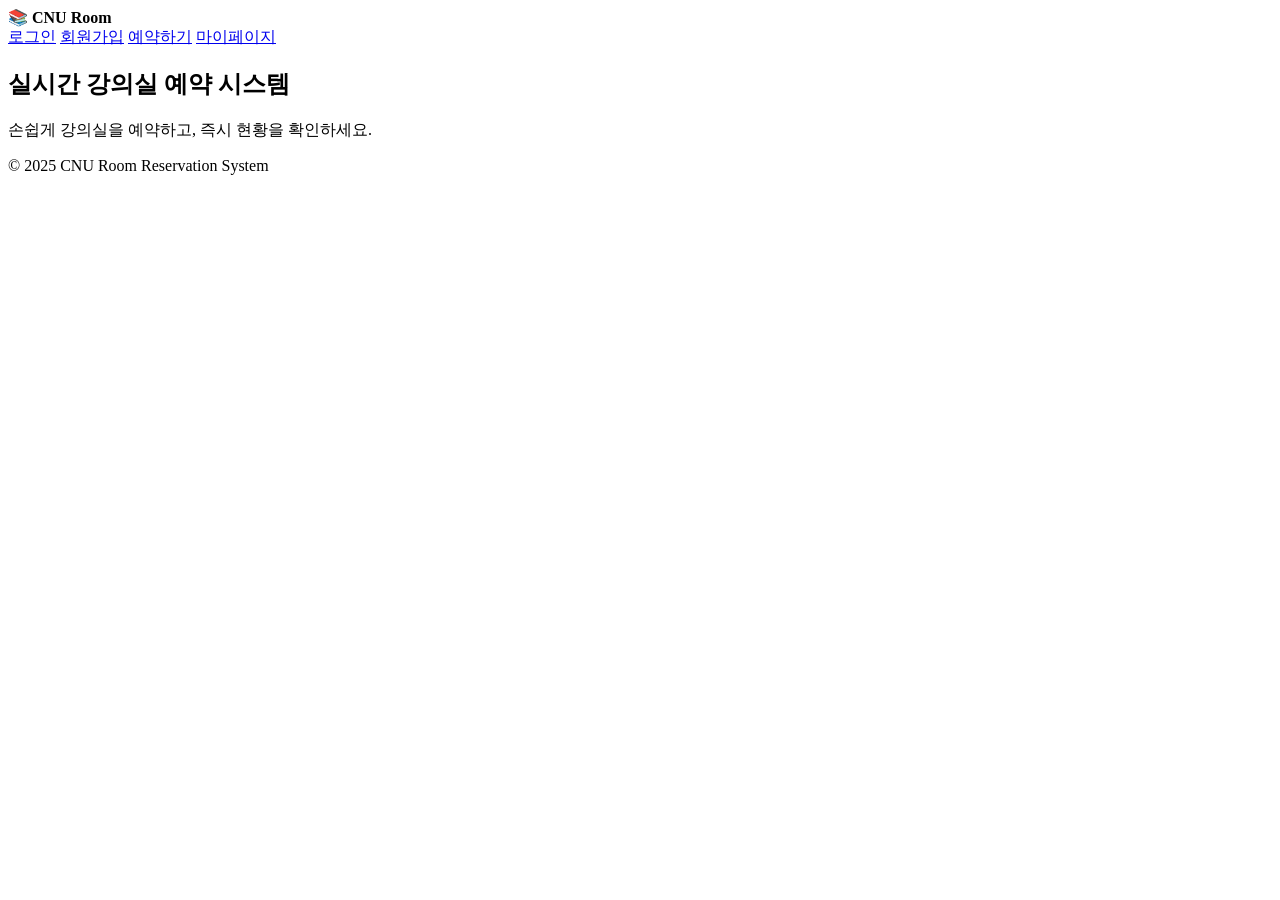
==== src/main/resources/templates/index.html @ 9e8ed8b1 "front" ====
<!DOCTYPE html>
<html lang="ko">
<head>
    <meta charset="UTF-8">
    <title>실시간 강의실 예약 시스템</title>
    <link rel="stylesheet" href="static/style.css">
</head>
<body>
<header>
    <div><b>📚 CNU Room</b></div>
    <nav>
        <a href="login.html">로그인</a>
        <a href="register.html">회원가입</a>
        <a href="reserve.html">예약하기</a>
        <a href="mypage.html">마이페이지</a>
    </nav>
</header>

<section class="hero">
    <h1>실시간 강의실 예약 시스템</h1>
    <p>손쉽게 강의실을 예약하고, 즉시 현황을 확인하세요.</p>
</section>

<footer>© 2025 CNU Room Reservation System</footer>
</body>
</html>
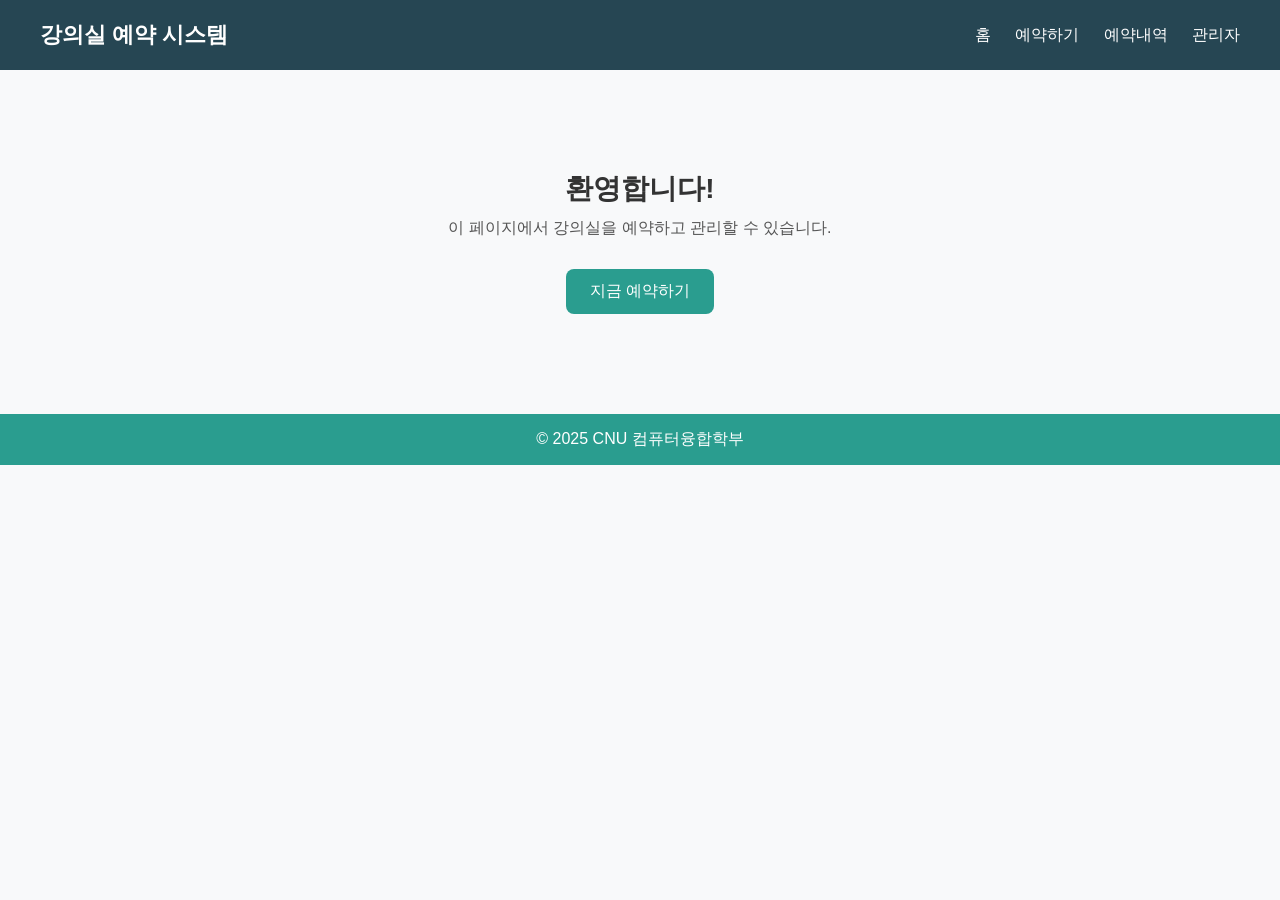
==== commit 98e57b1b: "feature/reserve" ====
--- a/src/main/resources/templates/index.html
+++ b/src/main/resources/templates/index.html
@@ -2,25 +2,58 @@
 <html lang="ko">
 <head>
     <meta charset="UTF-8">
-    <title>실시간 강의실 예약 시스템</title>
-    <link rel="stylesheet" href="static/style.css">
+    <meta name="viewport" content="width=device-width, initial-scale=1.0">
+    <title>강의실 예약 시스템</title>
+    <link rel="stylesheet" href="../static/style.css">
 </head>
 <body>
 <header>
-    <div><b>📚 CNU Room</b></div>
+    <h1>강의실 예약 시스템</h1>
     <nav>
-        <a href="login.html">로그인</a>
-        <a href="register.html">회원가입</a>
+        <a href="index.html">홈</a>
         <a href="reserve.html">예약하기</a>
-        <a href="mypage.html">마이페이지</a>
+        <a href="list.php">예약내역</a>
+        <a href="admin.php">관리자</a>
     </nav>
 </header>
 
-<section class="hero">
-    <h1>실시간 강의실 예약 시스템</h1>
-    <p>손쉽게 강의실을 예약하고, 즉시 현황을 확인하세요.</p>
-</section>
+<main class="main-container">
+    <section class="intro">
+        <h2>환영합니다!</h2>
+        <p>이 페이지에서 강의실을 예약하고 관리할 수 있습니다.</p>
+        <button onclick="location.href='reserve.html'">지금 예약하기</button>
+    </section>
+</main>
 
-<footer>© 2025 CNU Room Reservation System</footer>
+<footer>
+    <p>&copy; 2025 CNU 컴퓨터융합학부</p>
+</footer>
 </body>
 </html>
+
+<!--<!DOCTYPE html>-->
+<!--<html lang="ko">-->
+<!--<head>-->
+<!--    <meta charset="UTF-8">-->
+<!--    <title>실시간 강의실 예약 시스템</title>-->
+<!--    <link rel="stylesheet" href="static/style.css">-->
+<!--</head>-->
+<!--<body>-->
+<!--<header>-->
+<!--    <div><b>📚 CNU Room</b></div>-->
+<!--    <nav>-->
+<!--        <a href="login.html">로그인</a>-->
+<!--        <a href="register.html">회원가입</a>-->
+<!--        <a href="reserve.html">예약하기</a>-->
+<!--        <a href="mypage.html">마이페이지</a>-->
+<!--    </nav>-->
+<!--</header>-->
+
+<!--<section class="hero">-->
+<!--    <h1>실시간 강의실 예약 시스템</h1>-->
+<!--    <p>손쉽게 강의실을 예약하고, 즉시 현황을 확인하세요.</p>-->
+<!--</section>-->
+
+<!--<footer>© 2025 CNU Room Reservation System</footer>-->
+<!--</body>-->
+<!--</html>-->
--- a/src/main/resources/static/style.css
+++ b/src/main/resources/static/style.css
@@ -0,0 +1,928 @@
+/* 기본 설정 */
+* {
+    box-sizing: border-box;
+    margin: 0;
+    padding: 0;
+    font-family: "Noto Sans KR", sans-serif;
+}
+
+body {
+    background-color: #f8f9fa;
+    color: #333;
+}
+
+/* 헤더 */
+header {
+    background-color: #264653;
+    color: white;
+    padding: 20px 40px;
+    display: flex;
+    justify-content: space-between;
+    align-items: center;
+    position: sticky;
+    top: 0;
+    z-index: 10;
+}
+
+header h1 {
+    font-size: 22px;
+    font-weight: 700;
+}
+
+nav a {
+    color: white;
+    margin-left: 20px;
+    text-decoration: none;
+    font-weight: 500;
+}
+
+nav a:hover {
+    text-decoration: underline;
+}
+
+/* 메인 */
+.main-container {
+    text-align: center;
+    padding: 100px 20px;
+}
+
+.main-container h2 {
+    font-size: 28px;
+    margin-bottom: 10px;
+}
+
+.main-container p {
+    color: #555;
+    margin-bottom: 30px;
+}
+
+button {
+    background-color: #2a9d8f;
+    color: white;
+    border: none;
+    padding: 12px 24px;
+    font-size: 16px;
+    border-radius: 8px;
+    cursor: pointer;
+}
+
+button:hover {
+    background-color: #21867a;
+}
+
+/* 푸터 */
+footer {
+    text-align: center;
+    background-color: #2a9d8f;
+    color: white;
+    padding: 15px 0;
+    position: relative;
+    bottom: 0;
+    width: 100%;
+}
+
+/* =============================== */
+/*   달력 화면 (예약 1단계)       */
+/*================================ */
+.reservation-main {
+    padding: 20px;
+    max-width: 1200px;
+    margin: 0 auto;
+}
+
+.calendar-container {
+    background: white;
+    padding: 30px;
+    border-radius: 10px;
+    box-shadow: 0 2px 10px rgba(0,0,0,0.1);
+    margin: 20px 0;
+}
+
+.calendar-container h2 {
+    text-align: center;
+    color: #264653;
+    margin-bottom: 20px;
+    font-size: 24px;
+}
+
+.calendar-header {
+    text-align: center;
+    font-size: 20px;
+    font-weight: 600;
+    margin-bottom: 15px;
+    color: #264653;
+}
+
+.calendar-info {
+    background-color: #f0f7f6;
+    padding: 15px;
+    border-radius: 8px;
+    margin-bottom: 20px;
+    text-align: center;
+    color: #555;
+}
+
+.calendar {
+    margin-top: 20px;
+}
+
+.calendar-weekdays {
+    display: grid;
+    grid-template-columns: repeat(7, 1fr);
+    gap: 5px;
+    margin-bottom: 10px;
+}
+
+.weekday {
+    text-align: center;
+    font-weight: 600;
+    padding: 10px;
+    background-color: #e9ecef;
+    border-radius: 5px;
+    color: #495057;
+}
+
+.calendar-days {
+    display: grid;
+    grid-template-columns: repeat(7, 1fr);
+    gap: 5px;
+}
+
+.calendar-day {
+    aspect-ratio: 1;
+    display: flex;
+    flex-direction: column;
+    align-items: center;
+    justify-content: center;
+    padding: 10px;
+    border: 1px solid #dee2e6;
+    border-radius: 5px;
+    cursor: pointer;
+    position: relative;
+    background-color: white;
+}
+
+.calendar-day.weekend {
+    background-color: #faf5f0;
+}
+
+.calendar-day.other-month {
+    color: #adb5bd;
+    background-color: #f8f9fa;
+    cursor: default;
+}
+
+.calendar-day.disabled {
+    color: #adb5bd;
+    background-color: #f8f9fa;
+    cursor: not-allowed;
+}
+
+.calendar-day.available {
+    background-color: white;
+    cursor: pointer;
+}
+
+.calendar-day.available:hover {
+    background-color: #e8f5e9;
+}
+
+.calendar-day.today {
+    background-color: #fff9c4;
+    font-weight: 600;
+}
+
+.date-number {
+    font-size: 16px;
+    margin-bottom: 5px;
+}
+
+.add-btn {
+    background-color: #2a9d8f;
+    color: white;
+    border: none;
+    border-radius: 5px;
+    width: 30px;
+    height: 30px;
+    display: flex;
+    align-items: center;
+    justify-content: center;
+    cursor: pointer;
+    font-size: 18px;
+    font-weight: bold;
+    padding: 0;
+    margin-top: 5px;
+}
+
+.add-btn:hover {
+    background-color: #21867a;
+}
+
+.add-icon {
+    line-height: 1;
+}
+
+/* =============================== */
+/*   강의실/시간 선택 화면 (2단계) */
+/*================================ */
+.room-time-main {
+    padding: 20px;
+    max-width: 1200px;
+    margin: 0 auto;
+}
+
+.room-time-container {
+    background: white;
+    padding: 30px;
+    border-radius: 10px;
+    box-shadow: 0 2px 10px rgba(0,0,0,0.1);
+    margin: 20px 0;
+}
+
+.room-time-container h2 {
+    text-align: center;
+    color: #264653;
+    margin-bottom: 20px;
+    font-size: 24px;
+}
+
+.selected-date-info {
+    background-color: #f0f7f6;
+    padding: 15px;
+    border-radius: 8px;
+    margin-bottom: 20px;
+    text-align: center;
+    font-weight: 600;
+    color: #264653;
+}
+
+.rooms-list {
+    display: flex;
+    flex-direction: column;
+    gap: 20px;
+}
+
+.room-card {
+    background: white;
+    border: 1px solid #dee2e6;
+    border-radius: 10px;
+    padding: 20px;
+    box-shadow: 0 2px 5px rgba(0,0,0,0.1);
+}
+
+.room-header {
+    display: flex;
+    justify-content: space-between;
+    align-items: center;
+    margin-bottom: 15px;
+    padding-bottom: 15px;
+    border-bottom: 2px solid #e9ecef;
+}
+
+.room-header h3 {
+    color: #264653;
+    font-size: 18px;
+    margin: 0;
+}
+
+.room-capacity {
+    display: flex;
+    gap: 15px;
+    font-size: 14px;
+    color: #6c757d;
+}
+
+.time-slots-grid {
+    display: flex;
+    flex-wrap: wrap;
+    gap: 8px;
+}
+
+.time-slot {
+    background-color: #d4edda;
+    color: #155724;
+    border: 1px solid #c3e6cb;
+    border-radius: 5px;
+    padding: 10px 15px;
+    cursor: pointer;
+    font-size: 14px;
+    font-weight: 500;
+    min-width: 50px;
+    text-align: center;
+    transition: all 0.3s;
+}
+
+.time-slot.available:hover {
+    background-color: #c3e6cb;
+    transform: scale(1.05);
+}
+
+.time-slot.unavailable {
+    background-color: #f8d7da;
+    color: #721c24;
+    cursor: not-allowed;
+    opacity: 0.6;
+}
+
+.time-slot.unavailable:hover {
+    transform: none;
+}
+
+/* =============================== */
+/*   설명 모달                    */
+/*================================ */
+.modal {
+    display: none;
+    position: fixed;
+    z-index: 1000;
+    left: 0;
+    top: 0;
+    width: 100%;
+    height: 100%;
+    overflow: auto;
+    background-color: rgba(0,0,0,0.5);
+}
+
+.modal-content {
+    background-color: white;
+    margin: 10% auto;
+    padding: 30px;
+    border-radius: 10px;
+    width: 90%;
+    max-width: 600px;
+    box-shadow: 0 4px 20px rgba(0,0,0,0.3);
+    position: relative;
+}
+
+.close {
+    color: #aaa;
+    float: right;
+    font-size: 28px;
+    font-weight: bold;
+    cursor: pointer;
+    position: absolute;
+    top: 15px;
+    right: 20px;
+}
+
+.close:hover,
+.close:focus {
+    color: #000;
+}
+
+.info-content {
+    margin: 20px 0;
+}
+
+.info-content h4 {
+    color: #264653;
+    margin-top: 20px;
+    margin-bottom: 10px;
+}
+
+.info-content ul {
+    list-style-position: inside;
+    padding-left: 0;
+}
+
+.info-content li {
+    margin: 8px 0;
+    line-height: 1.6;
+}
+
+.modal-close-btn {
+    background-color: #2a9d8f;
+    color: white;
+    border: none;
+    padding: 12px 24px;
+    border-radius: 8px;
+    cursor: pointer;
+    font-size: 16px;
+    margin-top: 20px;
+    width: 100%;
+}
+
+.modal-close-btn:hover {
+    background-color: #21867a;
+}
+
+/* =============================== */
+/*   예약 상세 화면 (3단계)       */
+/*================================ */
+.reservation-detail-main {
+    padding: 20px;
+    max-width: 900px;
+    margin: 0 auto;
+}
+
+.detail-container {
+    background: white;
+    padding: 30px;
+    border-radius: 10px;
+    box-shadow: 0 2px 10px rgba(0,0,0,0.1);
+    margin: 20px 0;
+}
+
+.detail-container h2 {
+    text-align: center;
+    color: #264653;
+    margin-bottom: 30px;
+    font-size: 24px;
+}
+
+.selected-info {
+    background-color: #f0f7f6;
+    padding: 20px;
+    border-radius: 8px;
+    margin-bottom: 30px;
+}
+
+.info-item {
+    display: flex;
+    margin-bottom: 10px;
+    align-items: center;
+}
+
+.info-item label {
+    font-weight: 600;
+    width: 100px;
+    color: #495057;
+}
+
+.info-item span {
+    color: #264653;
+    font-weight: 500;
+}
+
+.duration-section {
+    margin-bottom: 30px;
+}
+
+.duration-section h3 {
+    color: #264653;
+    margin-bottom: 15px;
+    font-size: 18px;
+}
+
+.duration-buttons {
+    display: flex;
+    gap: 15px;
+    margin-bottom: 15px;
+}
+
+.duration-btn {
+    flex: 1;
+    padding: 15px;
+    background-color: white;
+    border: 2px solid #dee2e6;
+    border-radius: 8px;
+    cursor: pointer;
+    font-size: 16px;
+    font-weight: 600;
+    color: #495057;
+    transition: all 0.3s;
+}
+
+.duration-btn:hover {
+    border-color: #2a9d8f;
+    color: #2a9d8f;
+}
+
+.duration-btn.active {
+    background-color: #2a9d8f;
+    color: white;
+    border-color: #2a9d8f;
+}
+
+.duration-display {
+    text-align: center;
+    padding: 15px;
+    background-color: #f8f9fa;
+    border-radius: 8px;
+    color: #495057;
+    font-weight: 500;
+}
+
+.meeting-info-section {
+    margin-bottom: 30px;
+}
+
+.meeting-info-section h3 {
+    color: #264653;
+    margin-bottom: 15px;
+    font-size: 18px;
+}
+
+.form-group {
+    margin-bottom: 20px;
+}
+
+.form-group label {
+    display: block;
+    font-weight: 600;
+    margin-bottom: 8px;
+    color: #495057;
+}
+
+.form-group input,
+.form-group textarea {
+    width: 100%;
+    padding: 12px;
+    border: 1px solid #dee2e6;
+    border-radius: 8px;
+    font-size: 14px;
+    font-family: "Noto Sans KR", sans-serif;
+}
+
+.form-group input:focus,
+.form-group textarea:focus {
+    outline: none;
+    border-color: #2a9d8f;
+}
+
+.form-row {
+    display: grid;
+    grid-template-columns: 1fr 1fr;
+    gap: 15px;
+}
+
+.group-members-section {
+    margin-bottom: 30px;
+}
+
+.group-members-section h3 {
+    color: #264653;
+    margin-bottom: 15px;
+    font-size: 18px;
+}
+
+.instruction {
+    background-color: #fff3cd;
+    padding: 15px;
+    border-radius: 8px;
+    margin-bottom: 20px;
+    color: #856404;
+    font-size: 14px;
+    line-height: 1.6;
+}
+
+.add-member-form {
+    background-color: #f8f9fa;
+    padding: 20px;
+    border-radius: 8px;
+    margin-bottom: 20px;
+}
+
+.register-btn {
+    background-color: #007bff;
+    color: white;
+    border: none;
+    padding: 12px 24px;
+    border-radius: 8px;
+    cursor: pointer;
+    font-size: 16px;
+    width: 100%;
+    margin-top: 15px;
+}
+
+.register-btn:hover {
+    background-color: #0056b3;
+}
+
+.members-list {
+    background-color: #f8f9fa;
+    padding: 20px;
+    border-radius: 8px;
+}
+
+.members-list h4 {
+    color: #264653;
+    margin-bottom: 15px;
+}
+
+.members-count {
+    display: flex;
+    flex-wrap: wrap;
+    gap: 20px;
+    margin-bottom: 15px;
+    padding: 10px;
+    background-color: white;
+    border-radius: 5px;
+}
+
+.members-count span {
+    font-size: 14px;
+    color: #495057;
+}
+
+.members-count strong {
+    color: #264653;
+}
+
+.members-ul {
+    list-style: none;
+    padding: 0;
+}
+
+.member-item {
+    display: flex;
+    justify-content: space-between;
+    align-items: center;
+    padding: 12px;
+    background-color: white;
+    border-radius: 5px;
+    margin-bottom: 10px;
+}
+
+.member-item span {
+    color: #495057;
+}
+
+.remove-btn {
+    background-color: #dc3545;
+    color: white;
+    border: none;
+    padding: 6px 12px;
+    border-radius: 5px;
+    cursor: pointer;
+    font-size: 12px;
+}
+
+.remove-btn:hover {
+    background-color: #c82333;
+}
+
+.info-box {
+    background-color: #d1ecf1;
+    padding: 20px;
+    border-radius: 8px;
+    margin-bottom: 30px;
+    border-left: 4px solid #0c5460;
+}
+
+.info-box p {
+    margin: 5px 0;
+    color: #0c5460;
+}
+
+.reservation-actions {
+    display: flex;
+    gap: 15px;
+    margin-top: 30px;
+}
+
+.cancel-btn {
+    flex: 1;
+    background-color: #ffc107;
+    color: #000;
+    border: none;
+    padding: 15px;
+    border-radius: 8px;
+    cursor: pointer;
+    font-size: 16px;
+    font-weight: 600;
+}
+
+.cancel-btn:hover {
+    background-color: #e0a800;
+}
+
+.reserve-btn {
+    flex: 2;
+    background-color: #6c757d;
+    color: white;
+    border: none;
+    padding: 15px;
+    border-radius: 8px;
+    cursor: not-allowed;
+    font-size: 16px;
+    font-weight: 600;
+    opacity: 0.6;
+}
+
+.reserve-btn.enabled {
+    background-color: #2a9d8f;
+    cursor: pointer;
+    opacity: 1;
+}
+
+.reserve-btn.enabled:hover {
+    background-color: #21867a;
+}
+
+/* =============================== */
+/*   반응형 디자인                */
+/*================================ */
+@media (max-width: 768px) {
+    header {
+        padding: 15px 20px;
+        flex-direction: column;
+        gap: 10px;
+    }
+
+    nav {
+        display: flex;
+        flex-wrap: wrap;
+        gap: 10px;
+        justify-content: center;
+    }
+
+    nav a {
+        margin: 0;
+        font-size: 14px;
+    }
+
+    .calendar-container,
+    .room-time-container,
+    .detail-container {
+        padding: 20px;
+    }
+
+    .form-row {
+        grid-template-columns: 1fr;
+    }
+
+    .room-header {
+        flex-direction: column;
+        align-items: flex-start;
+        gap: 10px;
+    }
+
+    .room-capacity {
+        flex-direction: column;
+        gap: 5px;
+    }
+
+    .time-slots-grid {
+        gap: 5px;
+    }
+
+    .time-slot {
+        padding: 8px 12px;
+        font-size: 12px;
+        min-width: 45px;
+    }
+
+    .members-count {
+        flex-direction: column;
+        gap: 10px;
+    }
+
+    .reservation-actions {
+        flex-direction: column;
+    }
+}
+
+/*!* ===============================*/
+/*   기본 설정*/
+/*================================*!*/
+/*@import url('https://fonts.googleapis.com/css2?family=Noto+Sans+KR:wght@400;600;700&display=swap');*/
+
+/** {*/
+/*    box-sizing: border-box;*/
+/*    font-family: 'Noto Sans KR', sans-serif;*/
+/*}*/
+
+/*body {*/
+/*    margin: 0;*/
+/*    background-color: #f9fafb;*/
+/*    color: #1f2937;*/
+/*}*/
+
+/*!* ===============================*/
+/*   네비게이션 바*/
+/*================================*!*/
+/*header {*/
+/*    background-color: #2563eb;*/
+/*    color: white;*/
+/*    display: flex;*/
+/*    justify-content: space-between;*/
+/*    align-items: center;*/
+/*    padding: 1rem 2rem;*/
+/*}*/
+
+/*header a {*/
+/*    color: white;*/
+/*    text-decoration: none;*/
+/*    margin-left: 1rem;*/
+/*    font-weight: 600;*/
+/*}*/
+
+/*header a:hover {*/
+/*    text-decoration: underline;*/
+/*}*/
+
+/*!* ===============================*/
+/*   공통 버튼 / 입력*/
+/*================================*!*/
+/*button {*/
+/*    background-color: #2563eb;*/
+/*    color: white;*/
+/*    border: none;*/
+/*    padding: 0.6rem 1.2rem;*/
+/*    border-radius: 6px;*/
+/*    cursor: pointer;*/
+/*    font-weight: 600;*/
+/*}*/
+
+/*button:hover {*/
+/*    background-color: #1d4ed8;*/
+/*}*/
+
+/*input, select {*/
+/*    padding: 0.6rem;*/
+/*    border: 1px solid #d1d5db;*/
+/*    border-radius: 6px;*/
+/*    width: 100%;*/
+/*    font-size: 1rem;*/
+/*}*/
+
+/*label {*/
+/*    display: block;*/
+/*    font-weight: 600;*/
+/*    margin-top: 1rem;*/
+/*}*/
+
+/*!* ===============================*/
+/*   Hero / 메인 섹션*/
+/*================================*!*/
+/*.hero {*/
+/*    text-align: center;*/
+/*    padding: 5rem 2rem;*/
+/*    background: linear-gradient(135deg, #60a5fa, #2563eb);*/
+/*    color: white;*/
+/*}*/
+
+/*.hero h1 {*/
+/*    font-size: 2.5rem;*/
+/*    margin-bottom: 1rem;*/
+/*}*/
+
+/*.hero p {*/
+/*    font-size: 1.1rem;*/
+/*    opacity: 0.9;*/
+/*}*/
+
+/*!* ===============================*/
+/*   테이블*/
+/*================================*!*/
+/*table {*/
+/*    width: 80%;*/
+/*    margin: 2rem auto;*/
+/*    border-collapse: collapse;*/
+/*    background-color: white;*/
+/*    box-shadow: 0 2px 8px rgba(0,0,0,0.08);*/
+/*}*/
+
+/*th, td {*/
+/*    border-bottom: 1px solid #e5e7eb;*/
+/*    padding: 1rem;*/
+/*    text-align: center;*/
+/*}*/
+
+/*th {*/
+/*    background-color: #eff6ff;*/
+/*    color: #2563eb;*/
+/*}*/
+
+/*!* ===============================*/
+/*   카드 / 관리자용 섹션*/
+/*================================*!*/
+/*.card {*/
+/*    background: white;*/
+/*    padding: 1.5rem;*/
+/*    border-radius: 10px;*/
+/*    box-shadow: 0 2px 8px rgba(0,0,0,0.1);*/
+/*    margin: 1rem auto;*/
+/*    width: 90%;*/
+/*}*/
+
+/*h2, h3 {*/
+/*    text-align: center;*/
+/*    color: #2563eb;*/
+/*    margin-top: 2rem;*/
+/*}*/
+
+/*!* ===============================*/
+/*   알림 박스*/
+/*================================*!*/
+/*.alert-box {*/
+/*    width: 80%;*/
+/*    margin: 2rem auto;*/
+/*    padding: 1rem;*/
+/*    background-color: #fef3c7;*/
+/*    border-radius: 8px;*/
+/*    color: #92400e;*/
+/*    font-weight: 500;*/
+/*}*/
+
+/*!* ===============================*/
+/*   푸터*/
+/*================================*!*/
+/*footer {*/
+/*    text-align: center;*/
+/*    padding: 1rem;*/
+/*    color: #6b7280;*/
+/*    background: #f3f4f6;*/
+/*    margin-top: 3rem;*/
+/*}*/
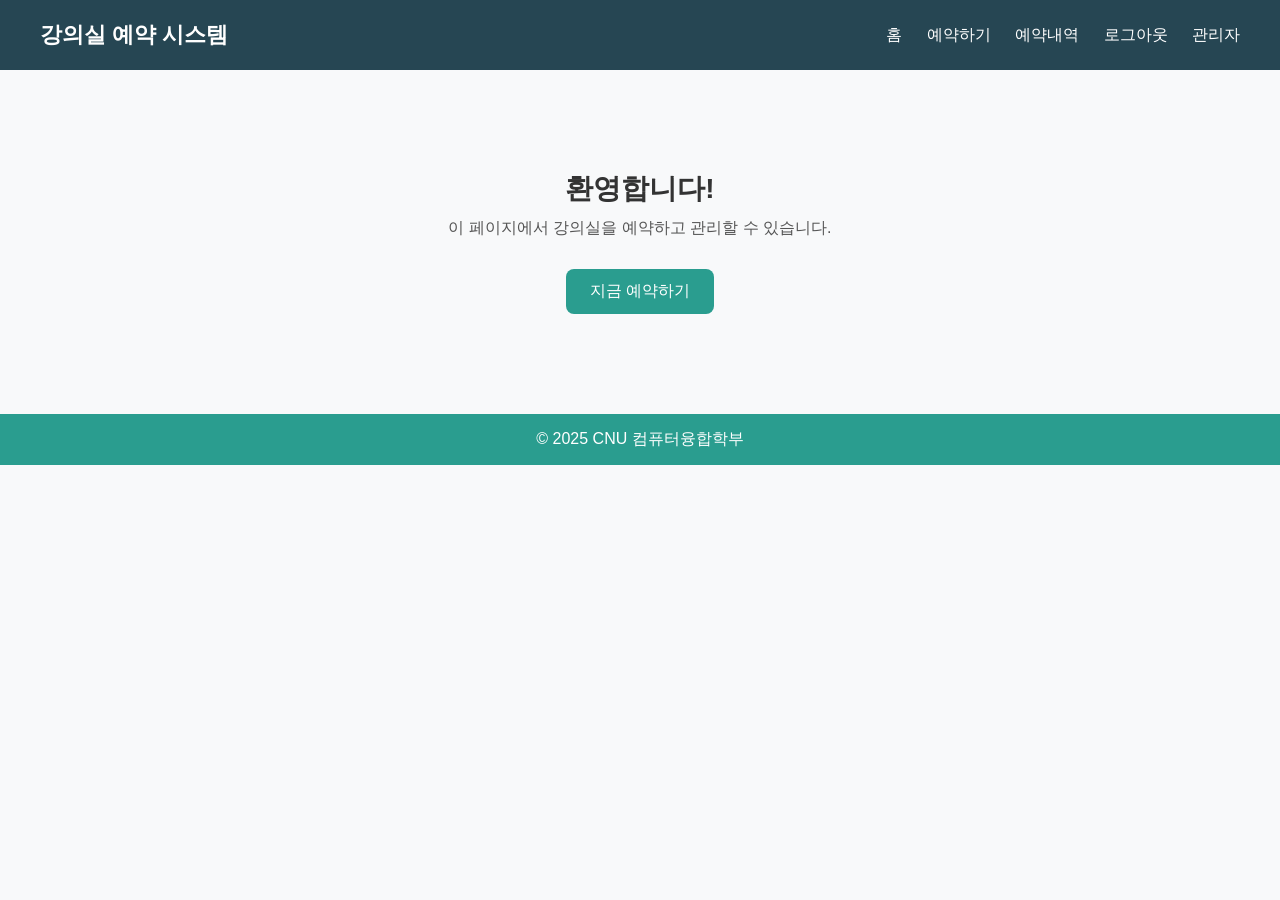
==== commit c8d2890d: "feature/reserve-logout" ====
--- a/src/main/resources/templates/index.html
+++ b/src/main/resources/templates/index.html
@@ -13,7 +13,8 @@
         <a href="index.html">홈</a>
         <a href="reserve.html">예약하기</a>
         <a href="list.php">예약내역</a>
-        <a href="admin.php">관리자</a>
+        <a href="logout.html">로그아웃</a>
+        <a href="admin.html">관리자</a>
     </nav>
 </header>
 
--- a/src/main/resources/static/style.css
+++ b/src/main/resources/static/style.css
@@ -711,6 +711,268 @@
 }
 
 /* =============================== */
+/*   로그아웃 화면                */
+/*================================ */
+.logout-main {
+    padding: 20px;
+    max-width: 600px;
+    margin: 100px auto;
+    min-height: calc(100vh - 200px);
+}
+
+.logout-container {
+    background: white;
+    padding: 40px;
+    border-radius: 10px;
+    box-shadow: 0 2px 10px rgba(0,0,0,0.1);
+    text-align: center;
+}
+
+.logout-content h2 {
+    color: #264653;
+    margin-bottom: 30px;
+    font-size: 28px;
+}
+
+.logout-message {
+    margin-bottom: 40px;
+}
+
+.logout-message p {
+    font-size: 18px;
+    color: #495057;
+    margin-bottom: 15px;
+    line-height: 1.6;
+}
+
+.logout-message .sub-message {
+    font-size: 14px;
+    color: #6c757d;
+    margin-top: 10px;
+}
+
+.logout-actions {
+    display: flex;
+    gap: 15px;
+    justify-content: center;
+    margin-top: 30px;
+}
+
+.logout-actions .cancel-btn {
+    padding: 12px 30px;
+    background-color: #6c757d;
+    color: white;
+    border: none;
+    border-radius: 8px;
+    cursor: pointer;
+    font-size: 16px;
+    font-weight: 600;
+    min-width: 120px;
+}
+
+.logout-actions .cancel-btn:hover {
+    background-color: #5a6268;
+}
+
+.logout-actions .logout-btn {
+    padding: 12px 30px;
+    background-color: #dc3545;
+    color: white;
+    border: none;
+    border-radius: 8px;
+    cursor: pointer;
+    font-size: 16px;
+    font-weight: 600;
+    min-width: 120px;
+}
+
+.logout-actions .logout-btn:hover {
+    background-color: #c82333;
+}
+
+/* =============================== */
+/*   로그인 화면                  */
+/*================================ */
+.login-main {
+    padding: 20px;
+    max-width: 500px;
+    margin: 80px auto;
+    min-height: calc(100vh - 200px);
+}
+
+.login-container {
+    background: white;
+    padding: 50px 40px;
+    border-radius: 10px;
+    box-shadow: 0 2px 10px rgba(0,0,0,0.1);
+}
+
+.login-content {
+    text-align: center;
+}
+
+.login-content h2 {
+    color: #264653;
+    margin-bottom: 10px;
+    font-size: 32px;
+    font-weight: 700;
+}
+
+.login-subtitle {
+    color: #6c757d;
+    margin-bottom: 40px;
+    font-size: 16px;
+}
+
+.login-form {
+    text-align: left;
+    margin-top: 30px;
+}
+
+.login-form .form-group {
+    margin-bottom: 25px;
+    position: relative;
+}
+
+.login-form .form-group label {
+    display: block;
+    font-weight: 600;
+    margin-bottom: 8px;
+    color: #495057;
+    font-size: 14px;
+}
+
+.login-form .form-group input {
+    width: 100%;
+    padding: 14px 16px;
+    border: 2px solid #dee2e6;
+    border-radius: 8px;
+    font-size: 16px;
+    font-family: "Noto Sans KR", sans-serif;
+    transition: border-color 0.3s;
+    box-sizing: border-box;
+}
+
+.login-form .form-group input:focus {
+    outline: none;
+    border-color: #2a9d8f;
+}
+
+.login-form .form-group input::placeholder {
+    color: #adb5bd;
+}
+
+.login-form .password-toggle {
+    position: absolute;
+    right: 12px;
+    top: 42px;
+}
+
+.login-form .toggle-password-btn {
+    background: none;
+    border: none;
+    cursor: pointer;
+    padding: 8px;
+    font-size: 18px;
+    color: #6c757d;
+}
+
+.login-form .toggle-password-btn:hover {
+    color: #495057;
+}
+
+.form-options {
+    display: flex;
+    justify-content: space-between;
+    align-items: center;
+    margin-bottom: 25px;
+    font-size: 14px;
+}
+
+.remember-me {
+    display: flex;
+    align-items: center;
+    gap: 8px;
+    cursor: pointer;
+    color: #495057;
+}
+
+.remember-me input[type="checkbox"] {
+    width: 18px;
+    height: 18px;
+    cursor: pointer;
+    accent-color: #2a9d8f;
+}
+
+.forgot-password {
+    color: #2a9d8f;
+    text-decoration: none;
+    font-weight: 500;
+}
+
+.forgot-password:hover {
+    text-decoration: underline;
+}
+
+.error-message {
+    background-color: #f8d7da;
+    color: #721c24;
+    padding: 12px 16px;
+    border-radius: 8px;
+    margin-bottom: 20px;
+    font-size: 14px;
+    text-align: center;
+    border: 1px solid #f5c6cb;
+}
+
+.login-submit-btn {
+    width: 100%;
+    padding: 16px;
+    background-color: #2a9d8f;
+    color: white;
+    border: none;
+    border-radius: 8px;
+    font-size: 18px;
+    font-weight: 600;
+    cursor: pointer;
+    transition: background-color 0.3s;
+    margin-top: 10px;
+}
+
+.login-submit-btn:hover:not(:disabled) {
+    background-color: #21867a;
+}
+
+.login-submit-btn:disabled {
+    background-color: #6c757d;
+    cursor: not-allowed;
+    opacity: 0.7;
+}
+
+.login-footer {
+    margin-top: 30px;
+    padding-top: 25px;
+    border-top: 1px solid #dee2e6;
+    text-align: center;
+}
+
+.login-footer p {
+    color: #6c757d;
+    font-size: 14px;
+    margin: 0;
+}
+
+.login-footer a {
+    color: #2a9d8f;
+    text-decoration: none;
+    font-weight: 600;
+}
+
+.login-footer a:hover {
+    text-decoration: underline;
+}
+
+/* =============================== */
 /*   반응형 디자인                */
 /*================================ */
 @media (max-width: 768px) {
@@ -770,6 +1032,71 @@
 
     .reservation-actions {
         flex-direction: column;
+    }
+
+    .logout-main {
+        margin: 50px auto;
+        padding: 15px;
+    }
+
+    .logout-container {
+        padding: 30px 20px;
+    }
+
+    .logout-content h2 {
+        font-size: 24px;
+    }
+
+    .logout-message p {
+        font-size: 16px;
+    }
+
+    .logout-actions {
+        flex-direction: column;
+        width: 100%;
+    }
+
+    .logout-actions .cancel-btn,
+    .logout-actions .logout-btn {
+        width: 100%;
+    }
+
+    .login-main {
+        margin: 40px auto;
+        padding: 15px;
+    }
+
+    .login-container {
+        padding: 30px 20px;
+    }
+
+    .login-content h2 {
+        font-size: 28px;
+    }
+
+    .login-subtitle {
+        font-size: 14px;
+        margin-bottom: 30px;
+    }
+
+    .login-form .form-group {
+        margin-bottom: 20px;
+    }
+
+    .login-form .form-group input {
+        padding: 12px 14px;
+        font-size: 14px;
+    }
+
+    .form-options {
+        flex-direction: column;
+        align-items: flex-start;
+        gap: 10px;
+    }
+
+    .login-submit-btn {
+        padding: 14px;
+        font-size: 16px;
     }
 }
 
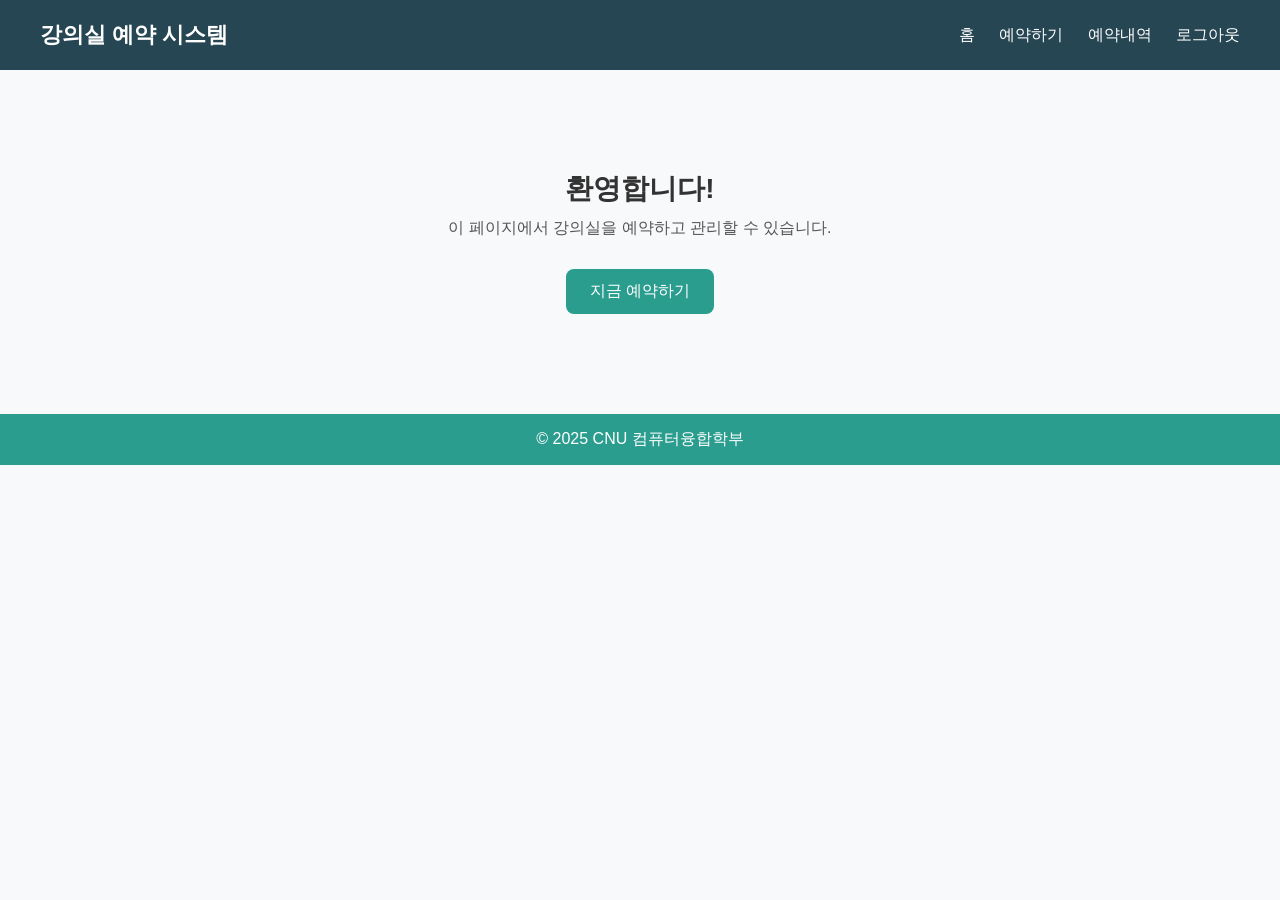
==== commit 84d7c807: "feature/admin" ====
--- a/src/main/resources/templates/index.html
+++ b/src/main/resources/templates/index.html
@@ -14,7 +14,7 @@
         <a href="reserve.html">예약하기</a>
         <a href="list.php">예약내역</a>
         <a href="logout.html">로그아웃</a>
-        <a href="admin.html">관리자</a>
+        <!-- <a href="admin.html">관리자</a> -->
     </nav>
 </header>
 
--- a/src/main/resources/static/style.css
+++ b/src/main/resources/static/style.css
@@ -973,6 +973,287 @@
 }
 
 /* =============================== */
+/*   관리자 페이지                */
+/*================================ */
+.admin-main {
+    padding: 30px;
+    max-width: 1400px;
+    margin: 0 auto;
+}
+
+.admin-section {
+    background: white;
+    padding: 30px;
+    border-radius: 10px;
+    box-shadow: 0 2px 10px rgba(0,0,0,0.1);
+    margin-bottom: 30px;
+}
+
+.section-header {
+    display: flex;
+    justify-content: space-between;
+    align-items: center;
+    margin-bottom: 25px;
+    padding-bottom: 15px;
+    border-bottom: 2px solid #e9ecef;
+}
+
+.section-header h2 {
+    color: #264653;
+    font-size: 24px;
+    margin: 0;
+}
+
+.add-room-btn {
+    background-color: #2a9d8f;
+    color: white;
+    border: none;
+    padding: 12px 24px;
+    border-radius: 8px;
+    font-size: 16px;
+    font-weight: 600;
+    cursor: pointer;
+    transition: background-color 0.3s;
+}
+
+.add-room-btn:hover {
+    background-color: #21867a;
+}
+
+.table-container {
+    overflow-x: auto;
+}
+
+.admin-table {
+    width: 100%;
+    border-collapse: collapse;
+    background-color: white;
+}
+
+.admin-table thead {
+    background-color: #f8f9fa;
+}
+
+.admin-table th {
+    padding: 15px;
+    text-align: left;
+    font-weight: 600;
+    color: #495057;
+    border-bottom: 2px solid #dee2e6;
+}
+
+.admin-table td {
+    padding: 15px;
+    border-bottom: 1px solid #e9ecef;
+    color: #495057;
+}
+
+.admin-table tr:hover {
+    background-color: #f8f9fa;
+}
+
+.action-buttons {
+    display: flex;
+    gap: 10px;
+}
+
+.edit-btn, .delete-btn {
+    padding: 6px 16px;
+    border: none;
+    border-radius: 5px;
+    font-size: 14px;
+    font-weight: 500;
+    cursor: pointer;
+    transition: all 0.3s;
+}
+
+.edit-btn {
+    background-color: #007bff;
+    color: white;
+}
+
+.edit-btn:hover {
+    background-color: #0056b3;
+}
+
+.delete-btn {
+    background-color: #dc3545;
+    color: white;
+}
+
+.delete-btn:hover {
+    background-color: #c82333;
+}
+
+/* 통계 섹션 */
+.statistics-container {
+    margin-top: 20px;
+}
+
+.statistics-container h3 {
+    color: #264653;
+    font-size: 20px;
+    margin-bottom: 20px;
+}
+
+.top-classrooms-list {
+    display: flex;
+    flex-direction: column;
+    gap: 15px;
+}
+
+.top-classroom-item {
+    display: flex;
+    align-items: center;
+    gap: 20px;
+    padding: 20px;
+    background-color: #f8f9fa;
+    border-radius: 8px;
+    border-left: 4px solid #2a9d8f;
+    transition: transform 0.2s;
+}
+
+.top-classroom-item:hover {
+    transform: translateX(5px);
+    box-shadow: 0 2px 8px rgba(0,0,0,0.1);
+}
+
+.top-classroom-item .rank {
+    width: 40px;
+    height: 40px;
+    background-color: #2a9d8f;
+    color: white;
+    border-radius: 50%;
+    display: flex;
+    align-items: center;
+    justify-content: center;
+    font-weight: 700;
+    font-size: 18px;
+    flex-shrink: 0;
+}
+
+.top-classroom-item .room-info {
+    flex: 1;
+}
+
+.top-classroom-item .room-name {
+    font-weight: 600;
+    font-size: 16px;
+    color: #264653;
+    margin-bottom: 5px;
+}
+
+.top-classroom-item .room-details {
+    font-size: 14px;
+    color: #6c757d;
+}
+
+.top-classroom-item .reservation-count {
+    font-size: 18px;
+    font-weight: 700;
+    color: #2a9d8f;
+    min-width: 60px;
+    text-align: right;
+}
+
+/* 관리자 모달 */
+.modal-large {
+    max-width: 600px;
+}
+
+.admin-form {
+    margin-top: 20px;
+}
+
+.admin-form .form-group {
+    margin-bottom: 25px;
+}
+
+.admin-form .form-group label {
+    display: block;
+    font-weight: 600;
+    margin-bottom: 8px;
+    color: #495057;
+    font-size: 14px;
+}
+
+.admin-form .form-group input[type="text"],
+.admin-form .form-group input[type="number"] {
+    width: 100%;
+    padding: 12px 16px;
+    border: 2px solid #dee2e6;
+    border-radius: 8px;
+    font-size: 16px;
+    font-family: "Noto Sans KR", sans-serif;
+    transition: border-color 0.3s;
+    box-sizing: border-box;
+}
+
+.admin-form .form-group input:focus {
+    outline: none;
+    border-color: #2a9d8f;
+}
+
+.equipment-checkboxes {
+    display: flex;
+    gap: 25px;
+    margin-top: 10px;
+}
+
+.checkbox-label {
+    display: flex;
+    align-items: center;
+    gap: 8px;
+    cursor: pointer;
+    font-weight: 500;
+    color: #495057;
+}
+
+.checkbox-label input[type="checkbox"] {
+    width: 20px;
+    height: 20px;
+    cursor: pointer;
+    accent-color: #2a9d8f;
+}
+
+.modal-actions {
+    display: flex;
+    gap: 15px;
+    margin-top: 30px;
+    justify-content: flex-end;
+}
+
+.cancel-modal-btn,
+.submit-modal-btn {
+    padding: 12px 24px;
+    border: none;
+    border-radius: 8px;
+    font-size: 16px;
+    font-weight: 600;
+    cursor: pointer;
+    transition: background-color 0.3s;
+    min-width: 100px;
+}
+
+.cancel-modal-btn {
+    background-color: #6c757d;
+    color: white;
+}
+
+.cancel-modal-btn:hover {
+    background-color: #5a6268;
+}
+
+.submit-modal-btn {
+    background-color: #2a9d8f;
+    color: white;
+}
+
+.submit-modal-btn:hover {
+    background-color: #21867a;
+}
+
+/* =============================== */
 /*   반응형 디자인                */
 /*================================ */
 @media (max-width: 768px) {
@@ -1097,6 +1378,79 @@
     .login-submit-btn {
         padding: 14px;
         font-size: 16px;
+    }
+
+    .admin-main {
+        padding: 15px;
+    }
+
+    .admin-section {
+        padding: 20px;
+    }
+
+    .section-header {
+        flex-direction: column;
+        align-items: flex-start;
+        gap: 15px;
+    }
+
+    .add-room-btn {
+        width: 100%;
+    }
+
+    .table-container {
+        overflow-x: scroll;
+    }
+
+    .admin-table {
+        font-size: 14px;
+    }
+
+    .admin-table th,
+    .admin-table td {
+        padding: 10px 8px;
+    }
+
+    .action-buttons {
+        flex-direction: column;
+        gap: 5px;
+    }
+
+    .edit-btn,
+    .delete-btn {
+        width: 100%;
+        padding: 8px;
+    }
+
+    .top-classroom-item {
+        flex-wrap: wrap;
+        gap: 10px;
+    }
+
+    .top-classroom-item .reservation-count {
+        width: 100%;
+        text-align: left;
+        margin-top: 10px;
+    }
+
+    .modal-large {
+        max-width: 90%;
+        margin: 5% auto;
+        padding: 20px;
+    }
+
+    .equipment-checkboxes {
+        flex-direction: column;
+        gap: 15px;
+    }
+
+    .modal-actions {
+        flex-direction: column;
+    }
+
+    .cancel-modal-btn,
+    .submit-modal-btn {
+        width: 100%;
     }
 }
 
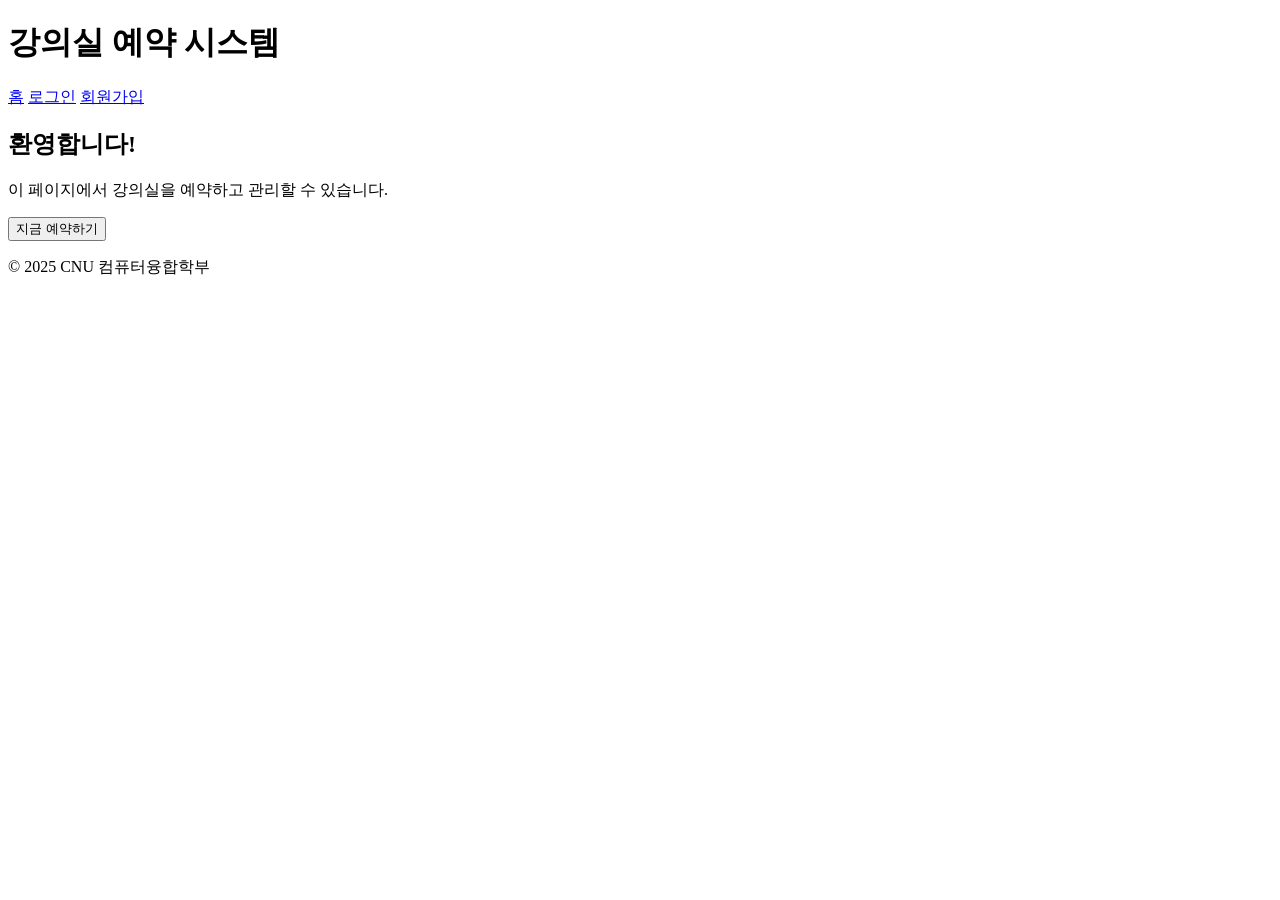
==== commit 02c79934: "html까지 완성" ====
--- a/src/main/resources/templates/index.html
+++ b/src/main/resources/templates/index.html
@@ -4,16 +4,15 @@
     <meta charset="UTF-8">
     <meta name="viewport" content="width=device-width, initial-scale=1.0">
     <title>강의실 예약 시스템</title>
-    <link rel="stylesheet" href="../static/style.css">
+    <link rel="stylesheet" href="/style.css">
 </head>
 <body>
 <header>
     <h1>강의실 예약 시스템</h1>
     <nav>
-        <a href="index.html">홈</a>
-        <a href="reserve.html">예약하기</a>
-        <a href="list.php">예약내역</a>
-        <a href="logout.html">로그아웃</a>
+        <a href="/">홈</a>
+        <a href="/login">로그인</a>
+        <a href="/register">회원가입</a>
         <!-- <a href="admin.html">관리자</a> -->
     </nav>
 </header>
@@ -22,7 +21,7 @@
     <section class="intro">
         <h2>환영합니다!</h2>
         <p>이 페이지에서 강의실을 예약하고 관리할 수 있습니다.</p>
-        <button onclick="location.href='reserve.html'">지금 예약하기</button>
+        <button onclick="location.href='/reserve'">지금 예약하기</button>
     </section>
 </main>
 
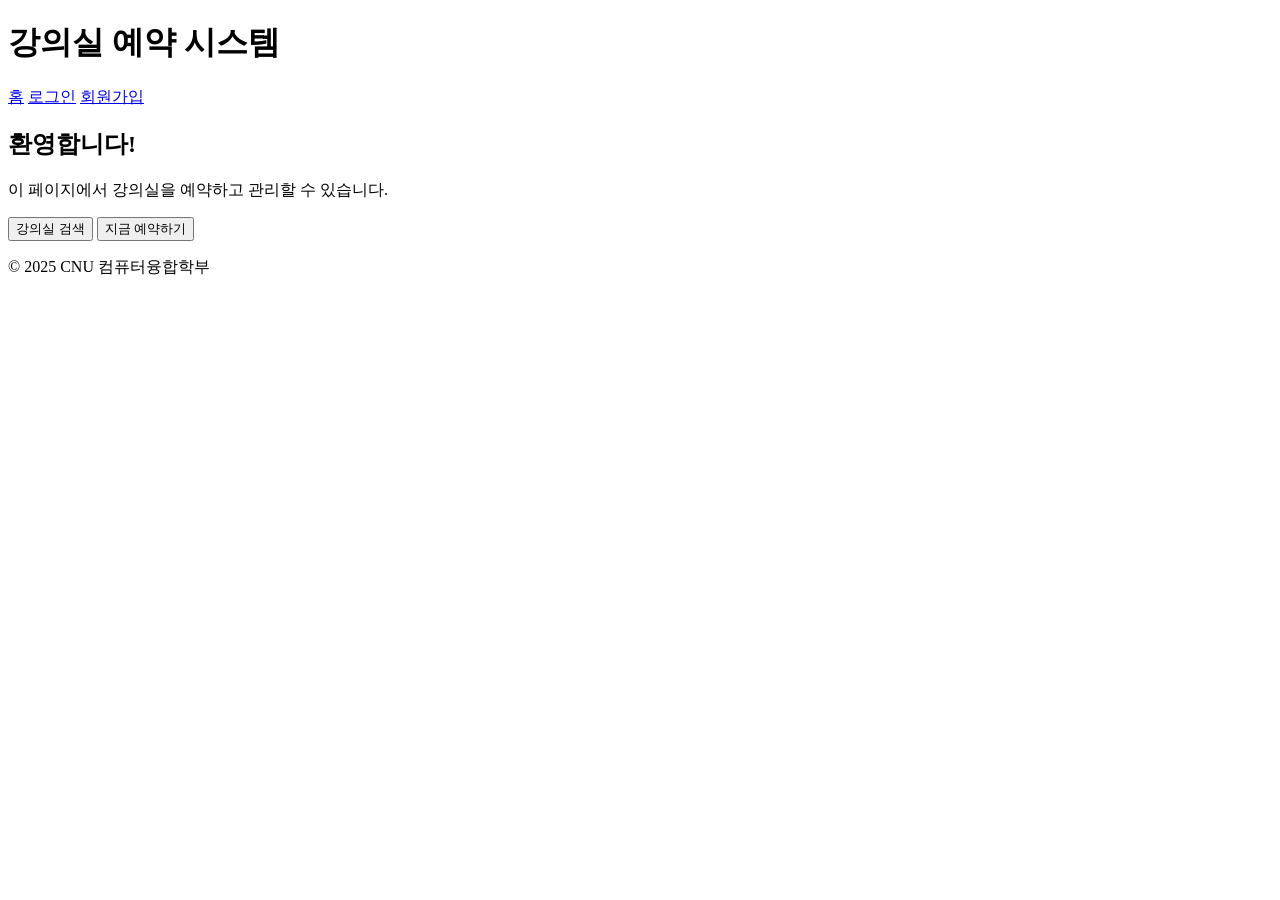
==== commit 8c2ea37e: "검색 구현" ====
--- a/src/main/resources/templates/index.html
+++ b/src/main/resources/templates/index.html
@@ -11,23 +11,112 @@
     <h1>강의실 예약 시스템</h1>
     <nav>
         <a href="/">홈</a>
-        <a href="/login">로그인</a>
-        <a href="/register">회원가입</a>
-        <!-- <a href="admin.html">관리자</a> -->
+        <a href="/login" id="login-link">로그인</a>
+        <a href="/register" id="register-link">회원가입</a>
+        <a href="/admin" id="admin-link" style="display: none;">관리자</a>
+        <a href="#" id="logout-link" onclick="logout()" style="display: none;">로그아웃</a>
     </nav>
 </header>
 
 <main class="main-container">
-    <section class="intro">
-        <h2>환영합니다!</h2>
-        <p>이 페이지에서 강의실을 예약하고 관리할 수 있습니다.</p>
-        <button onclick="location.href='/reserve'">지금 예약하기</button>
-    </section>
+        <section class="intro">
+            <h2>환영합니다!</h2>
+            <p>이 페이지에서 강의실을 예약하고 관리할 수 있습니다.</p>
+            <div class="intro-buttons">
+                <button onclick="location.href='/search'">강의실 검색</button>
+                <button onclick="location.href='/reserve'">지금 예약하기</button>
+            </div>
+        </section>
 </main>
 
 <footer>
     <p>&copy; 2025 CNU 컴퓨터융합학부</p>
 </footer>
+
+<script>
+    // 토큰 유효성 검증
+    async function validateToken() {
+        const token = localStorage.getItem('token');
+        if (!token || token.trim() === '' || token === 'null' || token === 'undefined') {
+            // 토큰이 없거나 비어있으면 정리
+            localStorage.removeItem('token');
+            localStorage.removeItem('loginId');
+            localStorage.removeItem('role');
+            return false;
+        }
+        
+        try {
+            const response = await fetch('/api/auth/me', {
+                headers: {
+                    'Authorization': `Bearer ${token}`
+                }
+            });
+            
+            if (response.ok) {
+                return true;
+            } else {
+                // 토큰이 유효하지 않으면 localStorage 정리
+                localStorage.removeItem('token');
+                localStorage.removeItem('loginId');
+                localStorage.removeItem('role');
+                return false;
+            }
+        } catch (error) {
+            console.error('토큰 검증 오류:', error);
+            // 오류 발생 시에도 토큰 정리
+            localStorage.removeItem('token');
+            localStorage.removeItem('loginId');
+            localStorage.removeItem('role');
+            return false;
+        }
+    }
+    
+    // 로그인 상태 확인 및 UI 업데이트
+    async function checkLoginStatus() {
+        const loginLink = document.getElementById('login-link');
+        const registerLink = document.getElementById('register-link');
+        const adminLink = document.getElementById('admin-link');
+        const logoutLink = document.getElementById('logout-link');
+        
+        // 초기 상태: 로그아웃 상태로 설정
+        loginLink.style.display = 'inline';
+        registerLink.style.display = 'inline';
+        adminLink.style.display = 'none';
+        logoutLink.style.display = 'none';
+        
+        // 토큰 유효성 확인
+        const isValid = await validateToken();
+        
+        if (isValid) {
+            const role = localStorage.getItem('role');
+            
+            // 로그인된 경우
+            loginLink.style.display = 'none';
+            registerLink.style.display = 'none';
+            logoutLink.style.display = 'inline';
+            
+            // 관리자인 경우 관리자 페이지 링크 표시
+            if (role === 'ADMIN') {
+                adminLink.style.display = 'inline';
+            }
+        }
+    }
+    
+    // 로그아웃
+    function logout() {
+        if (confirm('로그아웃 하시겠습니까?')) {
+            localStorage.removeItem('token');
+            localStorage.removeItem('loginId');
+            localStorage.removeItem('role');
+            window.location.href = '/';
+        }
+    }
+    
+    // 페이지 로드 시 로그인 상태 확인
+    document.addEventListener('DOMContentLoaded', function() {
+        checkLoginStatus();
+    });
+</script>
 </body>
 </html>
 
